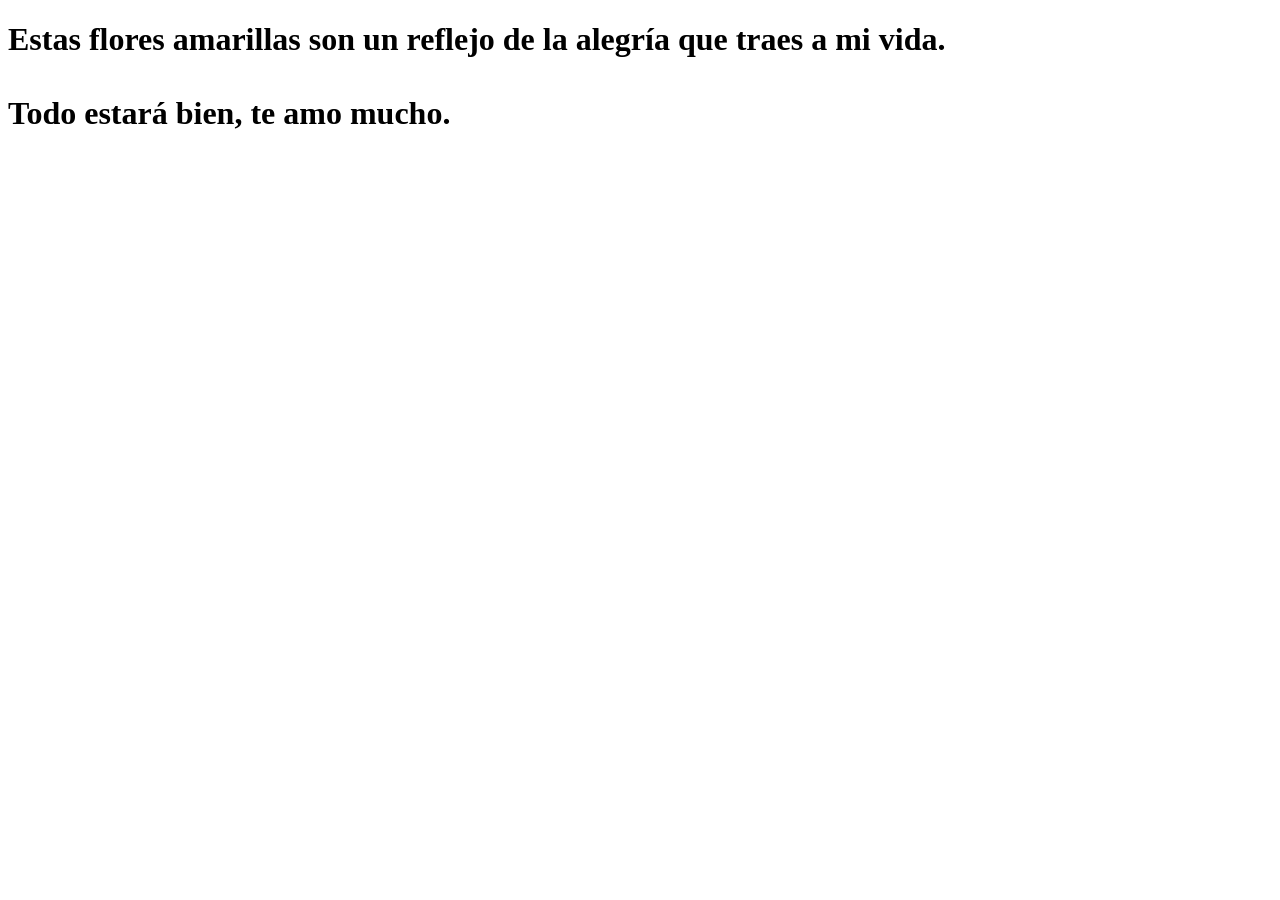
==== flower.html @ 462f3b04 "Add files via upload" ====
<!DOCTYPE html>
<html lang="es">
  <head>
    <meta charset="UTF-8" />
    <meta http-equiv="X-UA-Compatible" content="IE=edge" />
    <meta name="viewport" content="width=device-width, initial-scale=1.0" />
    <link rel="stylesheet" href="css/main.css" />
    <link rel="icon" href="img/flowers.png" type="image/x-icon" />
    <title>Flower</title>
  </head>
  <body class="container">
    <audio src="sound/ChristianBasso&HaienQiu-Flowers.mp3" autoplay></audio>
    <div id="lyrics">
      
    </div>
    
    <h1 class="titulo">Estas flores amarillas son un reflejo de la alegría que traes a mi vida. <br> <br>
      Todo estará bien, te amo mucho.</h1>
    <div class="night"></div>
    <div class="flowers">
      <div class="flower flower--1">
        <div class="flower__leafs flower__leafs--1">
          <div class="flower__leaf flower__leaf--1"></div>
          <div class="flower__leaf flower__leaf--2"></div>
          <div class="flower__leaf flower__leaf--3"></div>
          <div class="flower__leaf flower__leaf--4"></div>
          <div class="flower__white-circle"></div>

          <div class="flower__light flower__light--1"></div>
          <div class="flower__light flower__light--2"></div>
          <div class="flower__light flower__light--3"></div>
          <div class="flower__light flower__light--4"></div>
          <div class="flower__light flower__light--5"></div>
          <div class="flower__light flower__light--6"></div>
          <div class="flower__light flower__light--7"></div>
          <div class="flower__light flower__light--8"></div>
        </div>
        <div class="flower__line">
          <div class="flower__line__leaf flower__line__leaf--1"></div>
          <div class="flower__line__leaf flower__line__leaf--2"></div>
          <div class="flower__line__leaf flower__line__leaf--3"></div>
          <div class="flower__line__leaf flower__line__leaf--4"></div>
          <div class="flower__line__leaf flower__line__leaf--5"></div>
          <div class="flower__line__leaf flower__line__leaf--6"></div>
        </div>
      </div>

      <div class="flower flower--2">
        <div class="flower__leafs flower__leafs--2">
          <div class="flower__leaf flower__leaf--1"></div>
          <div class="flower__leaf flower__leaf--2"></div>
          <div class="flower__leaf flower__leaf--3"></div>
          <div class="flower__leaf flower__leaf--4"></div>
          <div class="flower__white-circle"></div>

          <div class="flower__light flower__light--1"></div>
          <div class="flower__light flower__light--2"></div>
          <div class="flower__light flower__light--3"></div>
          <div class="flower__light flower__light--4"></div>
          <div class="flower__light flower__light--5"></div>
          <div class="flower__light flower__light--6"></div>
          <div class="flower__light flower__light--7"></div>
          <div class="flower__light flower__light--8"></div>
        </div>
        <div class="flower__line">
          <div class="flower__line__leaf flower__line__leaf--1"></div>
          <div class="flower__line__leaf flower__line__leaf--2"></div>
          <div class="flower__line__leaf flower__line__leaf--3"></div>
          <div class="flower__line__leaf flower__line__leaf--4"></div>
        </div>
      </div>

      <div class="flower flower--3">
        <div class="flower__leafs flower__leafs--3">
          <div class="flower__leaf flower__leaf--1"></div>
          <div class="flower__leaf flower__leaf--2"></div>
          <div class="flower__leaf flower__leaf--3"></div>
          <div class="flower__leaf flower__leaf--4"></div>
          <div class="flower__white-circle"></div>

          <div class="flower__light flower__light--1"></div>
          <div class="flower__light flower__light--2"></div>
          <div class="flower__light flower__light--3"></div>
          <div class="flower__light flower__light--4"></div>
          <div class="flower__light flower__light--5"></div>
          <div class="flower__light flower__light--6"></div>
          <div class="flower__light flower__light--7"></div>
          <div class="flower__light flower__light--8"></div>
        </div>
        <div class="flower__line">
          <div class="flower__line__leaf flower__line__leaf--1"></div>
          <div class="flower__line__leaf flower__line__leaf--2"></div>
          <div class="flower__line__leaf flower__line__leaf--3"></div>
          <div class="flower__line__leaf flower__line__leaf--4"></div>
        </div>
      </div>

      <div class="grow-ans" style="--d: 1.2s">
        <div class="flower__g-long">
          <div class="flower__g-long__top"></div>
          <div class="flower__g-long__bottom"></div>
        </div>
      </div>

      <div class="growing-grass">
        <div class="flower__grass flower__grass--1">
          <div class="flower__grass--top"></div>
          <div class="flower__grass--bottom"></div>
          <div class="flower__grass__leaf flower__grass__leaf--1"></div>
          <div class="flower__grass__leaf flower__grass__leaf--2"></div>
          <div class="flower__grass__leaf flower__grass__leaf--3"></div>
          <div class="flower__grass__leaf flower__grass__leaf--4"></div>
          <div class="flower__grass__leaf flower__grass__leaf--5"></div>
          <div class="flower__grass__leaf flower__grass__leaf--6"></div>
          <div class="flower__grass__leaf flower__grass__leaf--7"></div>
          <div class="flower__grass__leaf flower__grass__leaf--8"></div>
          <div class="flower__grass__overlay"></div>
        </div>
      </div>

      <div class="growing-grass">
        <div class="flower__grass flower__grass--2">
          <div class="flower__grass--top"></div>
          <div class="flower__grass--bottom"></div>
          <div class="flower__grass__leaf flower__grass__leaf--1"></div>
          <div class="flower__grass__leaf flower__grass__leaf--2"></div>
          <div class="flower__grass__leaf flower__grass__leaf--3"></div>
          <div class="flower__grass__leaf flower__grass__leaf--4"></div>
          <div class="flower__grass__leaf flower__grass__leaf--5"></div>
          <div class="flower__grass__leaf flower__grass__leaf--6"></div>
          <div class="flower__grass__leaf flower__grass__leaf--7"></div>
          <div class="flower__grass__leaf flower__grass__leaf--8"></div>
          <div class="flower__grass__overlay"></div>
        </div>
      </div>

      <div class="grow-ans" style="--d: 2.4s">
        <div class="flower__g-right flower__g-right--1">
          <div class="leaf"></div>
        </div>
      </div>

      <div class="grow-ans" style="--d: 2.8s">
        <div class="flower__g-right flower__g-right--2">
          <div class="leaf"></div>
        </div>
      </div>

      <div class="grow-ans" style="--d: 2.8s">
        <div class="flower__g-front">
          <div
            class="flower__g-front__leaf-wrapper flower__g-front__leaf-wrapper--1"
          >
            <div class="flower__g-front__leaf"></div>
          </div>
          <div
            class="flower__g-front__leaf-wrapper flower__g-front__leaf-wrapper--2"
          >
            <div class="flower__g-front__leaf"></div>
          </div>
          <div
            class="flower__g-front__leaf-wrapper flower__g-front__leaf-wrapper--3"
          >
            <div class="flower__g-front__leaf"></div>
          </div>
          <div
            class="flower__g-front__leaf-wrapper flower__g-front__leaf-wrapper--4"
          >
            <div class="flower__g-front__leaf"></div>
          </div>
          <div
            class="flower__g-front__leaf-wrapper flower__g-front__leaf-wrapper--5"
          >
            <div class="flower__g-front__leaf"></div>
          </div>
          <div
            class="flower__g-front__leaf-wrapper flower__g-front__leaf-wrapper--6"
          >
            <div class="flower__g-front__leaf"></div>
          </div>
          <div
            class="flower__g-front__leaf-wrapper flower__g-front__leaf-wrapper--7"
          >
            <div class="flower__g-front__leaf"></div>
          </div>
          <div
            class="flower__g-front__leaf-wrapper flower__g-front__leaf-wrapper--8"
          >
            <div class="flower__g-front__leaf"></div>
          </div>
          <div class="flower__g-front__line"></div>
        </div>
      </div>

      <div class="grow-ans" style="--d: 3.2s">
        <div class="flower__g-fr">
          <div class="leaf"></div>
          <div class="flower__g-fr__leaf flower__g-fr__leaf--1"></div>
          <div class="flower__g-fr__leaf flower__g-fr__leaf--2"></div>
          <div class="flower__g-fr__leaf flower__g-fr__leaf--3"></div>
          <div class="flower__g-fr__leaf flower__g-fr__leaf--4"></div>
          <div class="flower__g-fr__leaf flower__g-fr__leaf--5"></div>
          <div class="flower__g-fr__leaf flower__g-fr__leaf--6"></div>
          <div class="flower__g-fr__leaf flower__g-fr__leaf--7"></div>
          <div class="flower__g-fr__leaf flower__g-fr__leaf--8"></div>
        </div>
      </div>

      <div class="long-g long-g--0">
        <div class="grow-ans" style="--d: 3s">
          <div class="leaf leaf--0"></div>
        </div>
        <div class="grow-ans" style="--d: 2.2s">
          <div class="leaf leaf--1"></div>
        </div>
        <div class="grow-ans" style="--d: 3.4s">
          <div class="leaf leaf--2"></div>
        </div>
        <div class="grow-ans" style="--d: 3.6s">
          <div class="leaf leaf--3"></div>
        </div>
      </div>

      <div class="long-g long-g--1">
        <div class="grow-ans" style="--d: 3.6s">
          <div class="leaf leaf--0"></div>
        </div>
        <div class="grow-ans" style="--d: 3.8s">
          <div class="leaf leaf--1"></div>
        </div>
        <div class="grow-ans" style="--d: 4s">
          <div class="leaf leaf--2"></div>
        </div>
        <div class="grow-ans" style="--d: 4.2s">
          <div class="leaf leaf--3"></div>
        </div>
      </div>

      <div class="long-g long-g--2">
        <div class="grow-ans" style="--d: 4s">
          <div class="leaf leaf--0"></div>
        </div>
        <div class="grow-ans" style="--d: 4.2s">
          <div class="leaf leaf--1"></div>
        </div>
        <div class="grow-ans" style="--d: 4.4s">
          <div class="leaf leaf--2"></div>
        </div>
        <div class="grow-ans" style="--d: 4.6s">
          <div class="leaf leaf--3"></div>
        </div>
      </div>

      <div class="long-g long-g--3">
        <div class="grow-ans" style="--d: 4s">
          <div class="leaf leaf--0"></div>
        </div>
        <div class="grow-ans" style="--d: 4.2s">
          <div class="leaf leaf--1"></div>
        </div>
        <div class="grow-ans" style="--d: 3s">
          <div class="leaf leaf--2"></div>
        </div>
        <div class="grow-ans" style="--d: 3.6s">
          <div class="leaf leaf--3"></div>
        </div>
      </div>

      <div class="long-g long-g--4">
        <div class="grow-ans" style="--d: 4s">
          <div class="leaf leaf--0"></div>
        </div>
        <div class="grow-ans" style="--d: 4.2s">
          <div class="leaf leaf--1"></div>
        </div>
        <div class="grow-ans" style="--d: 3s">
          <div class="leaf leaf--2"></div>
        </div>
        <div class="grow-ans" style="--d: 3.6s">
          <div class="leaf leaf--3"></div>
        </div>
      </div>

      <div class="long-g long-g--5">
        <div class="grow-ans" style="--d: 4s">
          <div class="leaf leaf--0"></div>
        </div>
        <div class="grow-ans" style="--d: 4.2s">
          <div class="leaf leaf--1"></div>
        </div>
        <div class="grow-ans" style="--d: 3s">
          <div class="leaf leaf--2"></div>
        </div>
        <div class="grow-ans" style="--d: 3.6s">
          <div class="leaf leaf--3"></div>
        </div>
      </div>

      <div class="long-g long-g--6">
        <div class="grow-ans" style="--d: 4.2s">
          <div class="leaf leaf--0"></div>
        </div>
        <div class="grow-ans" style="--d: 4.4s">
          <div class="leaf leaf--1"></div>
        </div>
        <div class="grow-ans" style="--d: 4.6s">
          <div class="leaf leaf--2"></div>
        </div>
        <div class="grow-ans" style="--d: 4.8s">
          <div class="leaf leaf--3"></div>
        </div>
      </div>

      <div class="long-g long-g--7">
        <div class="grow-ans" style="--d: 3s">
          <div class="leaf leaf--0"></div>
        </div>
        <div class="grow-ans" style="--d: 3.2s">
          <div class="leaf leaf--1"></div>
        </div>
        <div class="grow-ans" style="--d: 3.5s">
          <div class="leaf leaf--2"></div>
        </div>
        <div class="grow-ans" style="--d: 3.6s">
          <div class="leaf leaf--3"></div>
        </div>
      </div>
    </div>
    <script src="anim.js"></script>
    <script src="main.js"></script>
  </body>
</html>
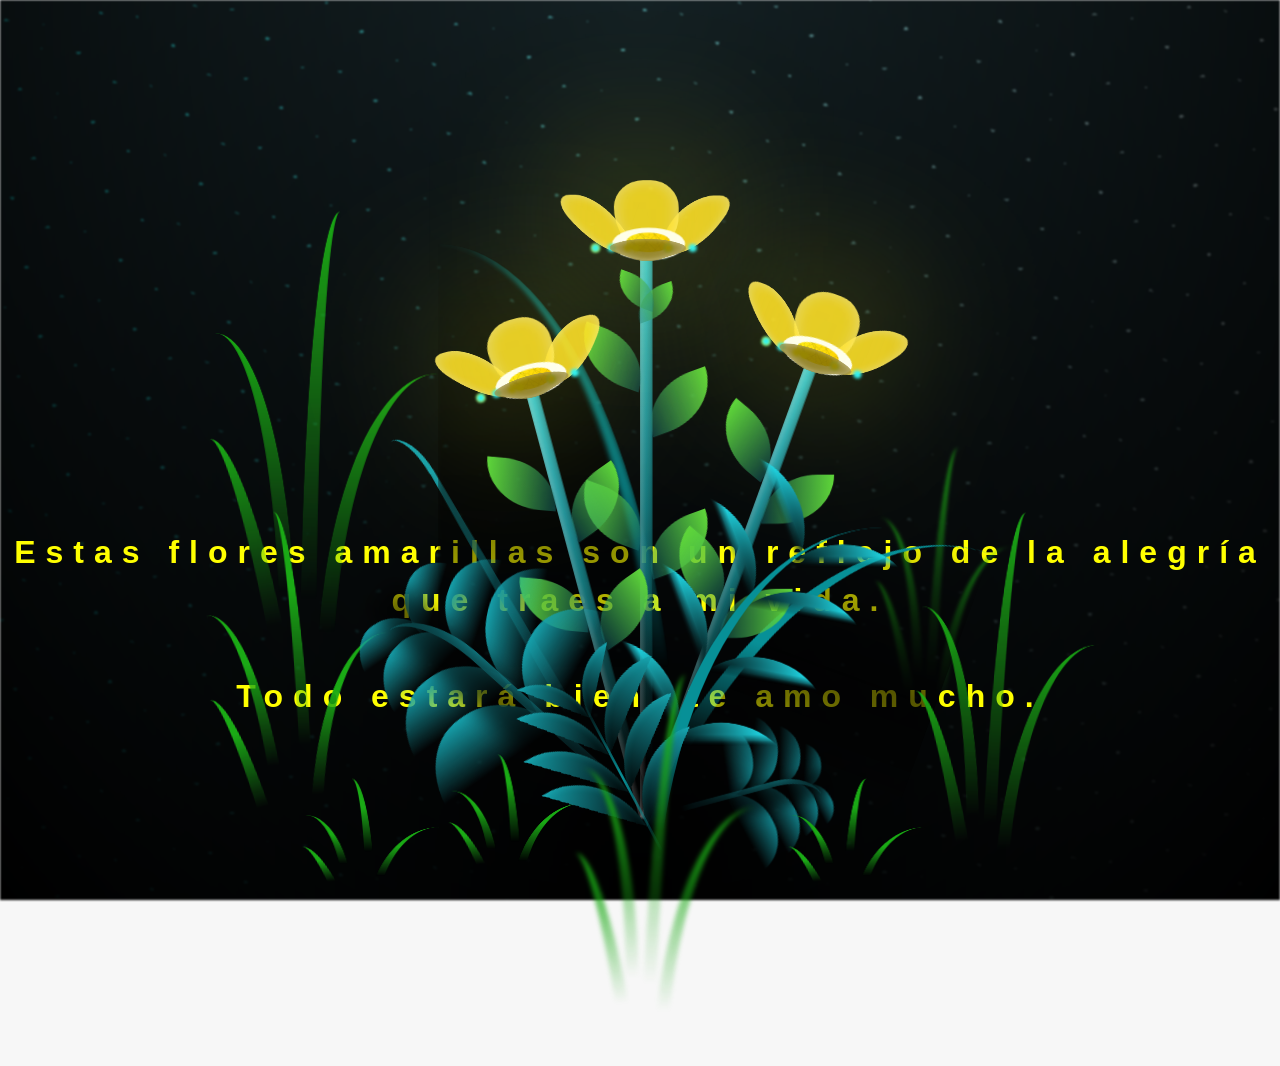
==== commit 7c1859bb: "Update flower.html" ====
--- a/flower.html
+++ b/flower.html
@@ -9,7 +9,7 @@
     <title>Flower</title>
   </head>
   <body class="container">
-    <audio src="sound/ChristianBasso&HaienQiu-Flowers.mp3" autoplay></audio>
+    <audio src="sound/TuDeQueVasFrancoDeVita.mp3" autoplay></audio>
     <div id="lyrics">
       
     </div>
--- a/css/main.css
+++ b/css/main.css
@@ -0,0 +1,1660 @@
+*,
+*::after,
+*::before {
+  padding: 0;
+  margin: 0;
+  box-sizing: border-box;
+}
+
+:root {
+  --dark-color: #000;
+}
+
+body {
+  display: flex;
+  align-items: flex-end;
+  justify-content: center;
+  min-height: 100vh;
+  background-color: var(--dark-color);
+  overflow: hidden;
+  perspective: 1000px;
+}
+
+#lyrics {
+  font-size: 28px;
+  font-family: "Franklin Gothic Medium", "Arial Narrow", Arial, sans-serif;
+  color: white;
+  position: absolute;
+  margin-bottom: 20%;
+  z-index: 1;
+  font-weight: bold;
+  letter-spacing: 4px;
+}
+@media only screen and (max-width: 600px) {
+  /* Estilos específicos para dispositivos con un ancho máximo de 600px */
+  #lyrics {
+      font-size: 14px; /* Reduce el tamaño del texto para dispositivos más pequeños */
+      margin-bottom: 530px;
+      letter-spacing: 3px;
+  }
+
+}
+.titulo {
+  margin-bottom: 180px;
+  font-family: "Arial Narrow", Arial, sans-serif;
+  color: yellow;
+/*  -webkit-text-stroke: 1px withe;*/
+  position: absolute;
+  font-weight: bold;
+  letter-spacing: 10px;
+  opacity: 0;
+  animation: fadeIn 3s ease-in-out forwards;
+  text-align: center;
+}
+@keyframes fadeIn {
+  from {
+    opacity: 0;
+  }
+  to {
+    opacity: 1;
+  }
+}
+
+.night {
+  z-index: -1;
+  position: absolute;
+  left: 50%;
+  top: 0;
+  transform: translateX(-50%);
+  width: 100%;
+  height: 100%;
+  filter: blur(0.1vmin);
+  background-image: radial-gradient(
+      ellipse at top,
+      transparent 0%,
+      var(--dark-color)
+    ),
+    radial-gradient(
+      ellipse at bottom,
+      var(--dark-color),
+      rgba(145, 233, 255, 0.2)
+    ),
+    repeating-linear-gradient(
+      220deg,
+      rgb(0, 0, 0) 0px,
+      rgb(0, 0, 0) 19px,
+      transparent 19px,
+      transparent 22px
+    ),
+    repeating-linear-gradient(
+      189deg,
+      rgb(0, 0, 0) 0px,
+      rgb(0, 0, 0) 19px,
+      transparent 19px,
+      transparent 22px
+    ),
+    repeating-linear-gradient(
+      148deg,
+      rgb(0, 0, 0) 0px,
+      rgb(0, 0, 0) 19px,
+      transparent 19px,
+      transparent 22px
+    ),
+    linear-gradient(90deg, rgb(0, 255, 250), rgb(240, 240, 240));
+}
+
+.flowers {
+  position: relative;
+  transform: scale(0.9);
+  /*margin-bottom: 100px;
+  */
+}
+
+@media only screen and (max-width: 600px) {
+  /* Estilos específicos para dispositivos con un ancho máximo de 600px */
+.flowers {
+      font-size: 14px;
+      margin-bottom: 35%;
+      letter-spacing: 3px;
+      transform: scale(1.0);
+}
+
+}
+
+.flower {
+  position: absolute;
+  bottom: 10vmin;
+  transform-origin: bottom center;
+  z-index: 10;
+  --fl-speed: 0.8s;
+}
+.flower--1 {
+  -webkit-animation: moving-flower-1 4s linear infinite;
+  animation: moving-flower-1 4s linear infinite;
+}
+.flower--1 .flower__line {
+  height: 70vmin;
+  -webkit-animation-delay: 0.3s;
+  animation-delay: 0.3s;
+}
+.flower--1 .flower__line__leaf--1 {
+  -webkit-animation: blooming-leaf-right var(--fl-speed) 1.6s backwards;
+  animation: blooming-leaf-right var(--fl-speed) 1.6s backwards;
+}
+.flower--1 .flower__line__leaf--2 {
+  -webkit-animation: blooming-leaf-right var(--fl-speed) 1.4s backwards;
+  animation: blooming-leaf-right var(--fl-speed) 1.4s backwards;
+}
+.flower--1 .flower__line__leaf--3 {
+  -webkit-animation: blooming-leaf-left var(--fl-speed) 1.2s backwards;
+  animation: blooming-leaf-left var(--fl-speed) 1.2s backwards;
+}
+.flower--1 .flower__line__leaf--4 {
+  -webkit-animation: blooming-leaf-left var(--fl-speed) 1s backwards;
+  animation: blooming-leaf-left var(--fl-speed) 1s backwards;
+}
+.flower--1 .flower__line__leaf--5 {
+  -webkit-animation: blooming-leaf-right var(--fl-speed) 1.8s backwards;
+  animation: blooming-leaf-right var(--fl-speed) 1.8s backwards;
+}
+.flower--1 .flower__line__leaf--6 {
+  -webkit-animation: blooming-leaf-left var(--fl-speed) 2s backwards;
+  animation: blooming-leaf-left var(--fl-speed) 2s backwards;
+}
+.flower--2 {
+  left: 50%;
+  transform: rotate(20deg);
+  -webkit-animation: moving-flower-2 4s linear infinite;
+  animation: moving-flower-2 4s linear infinite;
+}
+.flower--2 .flower__line {
+  height: 60vmin;
+  -webkit-animation-delay: 0.6s;
+  animation-delay: 0.6s;
+}
+.flower--2 .flower__line__leaf--1 {
+  -webkit-animation: blooming-leaf-right var(--fl-speed) 1.9s backwards;
+  animation: blooming-leaf-right var(--fl-speed) 1.9s backwards;
+}
+.flower--2 .flower__line__leaf--2 {
+  -webkit-animation: blooming-leaf-right var(--fl-speed) 1.7s backwards;
+  animation: blooming-leaf-right var(--fl-speed) 1.7s backwards;
+}
+.flower--2 .flower__line__leaf--3 {
+  -webkit-animation: blooming-leaf-left var(--fl-speed) 1.5s backwards;
+  animation: blooming-leaf-left var(--fl-speed) 1.5s backwards;
+}
+.flower--2 .flower__line__leaf--4 {
+  -webkit-animation: blooming-leaf-left var(--fl-speed) 1.3s backwards;
+  animation: blooming-leaf-left var(--fl-speed) 1.3s backwards;
+}
+.flower--3 {
+  left: 50%;
+  transform: rotate(-15deg);
+  -webkit-animation: moving-flower-3 4s linear infinite;
+  animation: moving-flower-3 4s linear infinite;
+}
+.flower--3 .flower__line {
+  -webkit-animation-delay: 0.9s;
+  animation-delay: 0.9s;
+}
+.flower--3 .flower__line__leaf--1 {
+  -webkit-animation: blooming-leaf-right var(--fl-speed) 2.5s backwards;
+  animation: blooming-leaf-right var(--fl-speed) 2.5s backwards;
+}
+.flower--3 .flower__line__leaf--2 {
+  -webkit-animation: blooming-leaf-right var(--fl-speed) 2.3s backwards;
+  animation: blooming-leaf-right var(--fl-speed) 2.3s backwards;
+}
+.flower--3 .flower__line__leaf--3 {
+  -webkit-animation: blooming-leaf-left var(--fl-speed) 2.1s backwards;
+  animation: blooming-leaf-left var(--fl-speed) 2.1s backwards;
+}
+.flower--3 .flower__line__leaf--4 {
+  -webkit-animation: blooming-leaf-left var(--fl-speed) 1.9s backwards;
+  animation: blooming-leaf-left var(--fl-speed) 1.9s backwards;
+}
+.flower__leafs {
+  position: relative;
+  -webkit-animation: blooming-flower 2s backwards;
+  animation: blooming-flower 2s backwards;
+}
+.flower__leafs--1 {
+  -webkit-animation-delay: 1.1s;
+  animation-delay: 1.1s;
+}
+.flower__leafs--2 {
+  -webkit-animation-delay: 1.4s;
+  animation-delay: 1.4s;
+}
+.flower__leafs--3 {
+  -webkit-animation-delay: 1.7s;
+  animation-delay: 1.7s;
+}
+.flower__leafs::after {
+  content: "";
+  position: absolute;
+  left: 0;
+  top: 0;
+  transform: translate(-50%, -100%);
+  width: 8vmin;
+  height: 8vmin;
+  background-color: #f9fd25;
+  /* background-color: #fd2525; */
+  filter: blur(10vmin);
+}
+.flower__leaf {
+  position: absolute;
+  bottom: 0;
+  left: 50%;
+  width: 8vmin;
+  height: 11vmin;
+  border-radius: 51% 49% 47% 53%/44% 45% 55% 69%;
+  background-color: #253bfd;
+  background-color: #fddd25;
+  transform-origin: bottom center;
+  opacity: 0.9;
+  box-shadow: inset 0 0 2vmin rgba(255, 255, 255, 0.5);
+}
+.flower__leaf--1 {
+  transform: translate(-10%, 1%) rotateY(40deg) rotateX(-50deg);
+}
+.flower__leaf--2 {
+  transform: translate(-50%, -4%) rotateX(40deg);
+}
+.flower__leaf--3 {
+  transform: translate(-90%, 0%) rotateY(45deg) rotateX(50deg);
+}
+.flower__leaf--4 {
+  width: 8vmin;
+  height: 8vmin;
+  transform-origin: bottom left;
+  border-radius: 4vmin 10vmin 4vmin 4vmin;
+  transform: translate(0%, 18%) rotateX(70deg) rotate(-43deg);
+  background-color: #7c6901;
+  z-index: 1;
+  opacity: 0.8;
+}
+.flower__white-circle {
+  position: absolute;
+  left: -3.5vmin;
+  top: -3vmin;
+  width: 9vmin;
+  height: 4vmin;
+  border-radius: 50%;
+  background-color: #fff;
+}
+.flower__white-circle::after {
+  content: "";
+  position: absolute;
+  left: 50%;
+  top: 45%;
+  transform: translate(-50%, -50%);
+  width: 60%;
+  height: 60%;
+  border-radius: inherit;
+  background-image: repeating-linear-gradient(
+      135deg,
+      rgba(0, 0, 0, 0.03) 0px,
+      rgba(0, 0, 0, 0.03) 1px,
+      transparent 1px,
+      transparent 12px
+    ),
+    repeating-linear-gradient(
+      45deg,
+      rgba(0, 0, 0, 0.03) 0px,
+      rgba(0, 0, 0, 0.03) 1px,
+      transparent 1px,
+      transparent 12px
+    ),
+    repeating-linear-gradient(
+      67.5deg,
+      rgba(0, 0, 0, 0.03) 0px,
+      rgba(0, 0, 0, 0.03) 1px,
+      transparent 1px,
+      transparent 12px
+    ),
+    repeating-linear-gradient(
+      135deg,
+      rgba(0, 0, 0, 0.03) 0px,
+      rgba(0, 0, 0, 0.03) 1px,
+      transparent 1px,
+      transparent 12px
+    ),
+    repeating-linear-gradient(
+      45deg,
+      rgba(0, 0, 0, 0.03) 0px,
+      rgba(0, 0, 0, 0.03) 1px,
+      transparent 1px,
+      transparent 12px
+    ),
+    repeating-linear-gradient(
+      112.5deg,
+      rgba(0, 0, 0, 0.03) 0px,
+      rgba(0, 0, 0, 0.03) 1px,
+      transparent 1px,
+      transparent 12px
+    ),
+    repeating-linear-gradient(
+      112.5deg,
+      rgba(0, 0, 0, 0.03) 0px,
+      rgba(0, 0, 0, 0.03) 1px,
+      transparent 1px,
+      transparent 12px
+    ),
+    repeating-linear-gradient(
+      45deg,
+      rgba(0, 0, 0, 0.03) 0px,
+      rgba(0, 0, 0, 0.03) 1px,
+      transparent 1px,
+      transparent 12px
+    ),
+    repeating-linear-gradient(
+      22.5deg,
+      rgba(0, 0, 0, 0.03) 0px,
+      rgba(0, 0, 0, 0.03) 1px,
+      transparent 1px,
+      transparent 12px
+    ),
+    repeating-linear-gradient(
+      45deg,
+      rgba(0, 0, 0, 0.03) 0px,
+      rgba(0, 0, 0, 0.03) 1px,
+      transparent 1px,
+      transparent 12px
+    ),
+    repeating-linear-gradient(
+      22.5deg,
+      rgba(0, 0, 0, 0.03) 0px,
+      rgba(0, 0, 0, 0.03) 1px,
+      transparent 1px,
+      transparent 12px
+    ),
+    repeating-linear-gradient(
+      135deg,
+      rgba(0, 0, 0, 0.03) 0px,
+      rgba(0, 0, 0, 0.03) 1px,
+      transparent 1px,
+      transparent 12px
+    ),
+    repeating-linear-gradient(
+      157.5deg,
+      rgba(0, 0, 0, 0.03) 0px,
+      rgba(0, 0, 0, 0.03) 1px,
+      transparent 1px,
+      transparent 12px
+    ),
+    repeating-linear-gradient(
+      67.5deg,
+      rgba(0, 0, 0, 0.03) 0px,
+      rgba(0, 0, 0, 0.03) 1px,
+      transparent 1px,
+      transparent 12px
+    ),
+    repeating-linear-gradient(
+      67.5deg,
+      rgba(0, 0, 0, 0.03) 0px,
+      rgba(0, 0, 0, 0.03) 1px,
+      transparent 1px,
+      transparent 12px
+    ),
+    linear-gradient(90deg, rgb(255, 235, 18), rgb(255, 206, 0));
+}
+.flower__line {
+  height: 55vmin;
+  width: 1.5vmin;
+  background-image: linear-gradient(
+      to left,
+      rgba(0, 0, 0, 0.2),
+      transparent,
+      rgba(255, 255, 255, 0.2)
+    ),
+    linear-gradient(to top, transparent 10%, #14757a, #39c6d6);
+  box-shadow: inset 0 0 2px rgba(0, 0, 0, 0.5);
+  -webkit-animation: grow-flower-tree 4s backwards;
+  animation: grow-flower-tree 4s backwards;
+}
+.flower__line__leaf {
+  --w: 7vmin;
+  --h: calc(var(--w) + 2vmin);
+  position: absolute;
+  top: 20%;
+  left: 90%;
+  width: var(--w);
+  height: var(--h);
+  border-top-right-radius: var(--h);
+  border-bottom-left-radius: var(--h);
+  background-image: linear-gradient(to top, rgba(20, 117, 122, 0.4), #5ed639);
+}
+.flower__line__leaf--1 {
+  transform: rotate(70deg) rotateY(30deg);
+}
+.flower__line__leaf--2 {
+  top: 45%;
+  transform: rotate(70deg) rotateY(30deg);
+}
+.flower__line__leaf--3,
+.flower__line__leaf--4,
+.flower__line__leaf--6 {
+  border-top-right-radius: 0;
+  border-bottom-left-radius: 0;
+  border-top-left-radius: var(--h);
+  border-bottom-right-radius: var(--h);
+  left: -460%;
+  top: 12%;
+  transform: rotate(-70deg) rotateY(30deg);
+}
+.flower__line__leaf--4 {
+  top: 40%;
+}
+.flower__line__leaf--5 {
+  top: 0;
+  transform-origin: left;
+  transform: rotate(70deg) rotateY(30deg) scale(0.6);
+}
+.flower__line__leaf--6 {
+  top: -2%;
+  left: -450%;
+  transform-origin: right;
+  transform: rotate(-70deg) rotateY(30deg) scale(0.6);
+}
+.flower__light {
+  position: absolute;
+  bottom: 0vmin;
+  width: 1vmin;
+  height: 1vmin;
+  background-color: rgb(255, 251, 0);
+  border-radius: 50%;
+  filter: blur(0.2vmin);
+  -webkit-animation: light-ans 4s linear infinite backwards;
+  animation: light-ans 4s linear infinite backwards;
+}
+.flower__light:nth-child(odd) {
+  background-color: #23f0ff;
+}
+.flower__light--1 {
+  left: -2vmin;
+  -webkit-animation-delay: 1s;
+  animation-delay: 1s;
+}
+.flower__light--2 {
+  left: 3vmin;
+  -webkit-animation-delay: 0.5s;
+  animation-delay: 0.5s;
+}
+.flower__light--3 {
+  left: -6vmin;
+  -webkit-animation-delay: 0.3s;
+  animation-delay: 0.3s;
+}
+.flower__light--4 {
+  left: 6vmin;
+  -webkit-animation-delay: 0.9s;
+  animation-delay: 0.9s;
+}
+.flower__light--5 {
+  left: -1vmin;
+  -webkit-animation-delay: 1.5s;
+  animation-delay: 1.5s;
+}
+.flower__light--6 {
+  left: -4vmin;
+  -webkit-animation-delay: 3s;
+  animation-delay: 3s;
+}
+.flower__light--7 {
+  left: 3vmin;
+  -webkit-animation-delay: 2s;
+  animation-delay: 2s;
+}
+.flower__light--8 {
+  left: -6vmin;
+  -webkit-animation-delay: 3.5s;
+  animation-delay: 3.5s;
+}
+.flower__grass {
+  --c: #159faa;
+  --line-w: 1.5vmin;
+  position: absolute;
+  bottom: 12vmin;
+  left: -7vmin;
+  display: flex;
+  flex-direction: column;
+  align-items: flex-end;
+  z-index: 20;
+  transform-origin: bottom center;
+  transform: rotate(-48deg) rotateY(40deg);
+}
+.flower__grass--1 {
+  -webkit-animation: moving-grass 2s linear infinite;
+  animation: moving-grass 2s linear infinite;
+}
+.flower__grass--2 {
+  left: 2vmin;
+  bottom: 10vmin;
+  transform: scale(0.5) rotate(75deg) rotateX(10deg) rotateY(-200deg);
+  opacity: 0.8;
+  z-index: 0;
+  -webkit-animation: moving-grass--2 1.5s linear infinite;
+  animation: moving-grass--2 1.5s linear infinite;
+}
+.flower__grass--top {
+  width: 7vmin;
+  height: 10vmin;
+  border-top-right-radius: 100%;
+  border-right: var(--line-w) solid var(--c);
+  transform-origin: bottom center;
+  transform: rotate(-2deg);
+}
+.flower__grass--bottom {
+  margin-top: -2px;
+  width: var(--line-w);
+  height: 25vmin;
+  background-image: linear-gradient(to top, transparent, var(--c));
+}
+.flower__grass__leaf {
+  --size: 10vmin;
+  position: absolute;
+  width: calc(var(--size) * 2.1);
+  height: var(--size);
+  border-top-left-radius: var(--size);
+  border-top-right-radius: var(--size);
+  background-image: linear-gradient(
+    to top,
+    transparent,
+    transparent 30%,
+    var(--c)
+  );
+  z-index: 100;
+}
+.flower__grass__leaf--1 {
+  top: -6%;
+  left: 30%;
+  --size: 6vmin;
+  transform: rotate(-20deg);
+  -webkit-animation: growing-grass-ans--1 2s 2.6s backwards;
+  animation: growing-grass-ans--1 2s 2.6s backwards;
+}
+@-webkit-keyframes growing-grass-ans--1 {
+  0% {
+    transform-origin: bottom left;
+    transform: rotate(-20deg) scale(0);
+  }
+}
+@keyframes growing-grass-ans--1 {
+  0% {
+    transform-origin: bottom left;
+    transform: rotate(-20deg) scale(0);
+  }
+}
+.flower__grass__leaf--2 {
+  top: -5%;
+  left: -110%;
+  --size: 6vmin;
+  transform: rotate(10deg);
+  -webkit-animation: growing-grass-ans--2 2s 2.4s linear backwards;
+  animation: growing-grass-ans--2 2s 2.4s linear backwards;
+}
+@-webkit-keyframes growing-grass-ans--2 {
+  0% {
+    transform-origin: bottom right;
+    transform: rotate(10deg) scale(0);
+  }
+}
+@keyframes growing-grass-ans--2 {
+  0% {
+    transform-origin: bottom right;
+    transform: rotate(10deg) scale(0);
+  }
+}
+.flower__grass__leaf--3 {
+  top: 5%;
+  left: 60%;
+  --size: 8vmin;
+  transform: rotate(-18deg) rotateX(-20deg);
+  -webkit-animation: growing-grass-ans--3 2s 2.2s linear backwards;
+  animation: growing-grass-ans--3 2s 2.2s linear backwards;
+}
+@-webkit-keyframes growing-grass-ans--3 {
+  0% {
+    transform-origin: bottom left;
+    transform: rotate(-18deg) rotateX(-20deg) scale(0);
+  }
+}
+@keyframes growing-grass-ans--3 {
+  0% {
+    transform-origin: bottom left;
+    transform: rotate(-18deg) rotateX(-20deg) scale(0);
+  }
+}
+.flower__grass__leaf--4 {
+  top: 6%;
+  left: -135%;
+  --size: 8vmin;
+  transform: rotate(2deg);
+  -webkit-animation: growing-grass-ans--4 2s 2s linear backwards;
+  animation: growing-grass-ans--4 2s 2s linear backwards;
+}
+@-webkit-keyframes growing-grass-ans--4 {
+  0% {
+    transform-origin: bottom right;
+    transform: rotate(2deg) scale(0);
+  }
+}
+@keyframes growing-grass-ans--4 {
+  0% {
+    transform-origin: bottom right;
+    transform: rotate(2deg) scale(0);
+  }
+}
+.flower__grass__leaf--5 {
+  top: 20%;
+  left: 60%;
+  --size: 10vmin;
+  transform: rotate(-24deg) rotateX(-20deg);
+  -webkit-animation: growing-grass-ans--5 2s 1.8s linear backwards;
+  animation: growing-grass-ans--5 2s 1.8s linear backwards;
+}
+@-webkit-keyframes growing-grass-ans--5 {
+  0% {
+    transform-origin: bottom left;
+    transform: rotate(-24deg) rotateX(-20deg) scale(0);
+  }
+}
+@keyframes growing-grass-ans--5 {
+  0% {
+    transform-origin: bottom left;
+    transform: rotate(-24deg) rotateX(-20deg) scale(0);
+  }
+}
+.flower__grass__leaf--6 {
+  top: 22%;
+  left: -180%;
+  --size: 10vmin;
+  transform: rotate(10deg);
+  -webkit-animation: growing-grass-ans--6 2s 1.6s linear backwards;
+  animation: growing-grass-ans--6 2s 1.6s linear backwards;
+}
+@-webkit-keyframes growing-grass-ans--6 {
+  0% {
+    transform-origin: bottom right;
+    transform: rotate(10deg) scale(0);
+  }
+}
+@keyframes growing-grass-ans--6 {
+  0% {
+    transform-origin: bottom right;
+    transform: rotate(10deg) scale(0);
+  }
+}
+.flower__grass__leaf--7 {
+  top: 39%;
+  left: 70%;
+  --size: 10vmin;
+  transform: rotate(-10deg);
+  -webkit-animation: growing-grass-ans--7 2s 1.4s linear backwards;
+  animation: growing-grass-ans--7 2s 1.4s linear backwards;
+}
+@-webkit-keyframes growing-grass-ans--7 {
+  0% {
+    transform-origin: bottom left;
+    transform: rotate(-10deg) scale(0);
+  }
+}
+@keyframes growing-grass-ans--7 {
+  0% {
+    transform-origin: bottom left;
+    transform: rotate(-10deg) scale(0);
+  }
+}
+.flower__grass__leaf--8 {
+  top: 40%;
+  left: -215%;
+  --size: 11vmin;
+  transform: rotate(10deg);
+  -webkit-animation: growing-grass-ans--8 2s 1.2s linear backwards;
+  animation: growing-grass-ans--8 2s 1.2s linear backwards;
+}
+@-webkit-keyframes growing-grass-ans--8 {
+  0% {
+    transform-origin: bottom right;
+    transform: rotate(10deg) scale(0);
+  }
+}
+@keyframes growing-grass-ans--8 {
+  0% {
+    transform-origin: bottom right;
+    transform: rotate(10deg) scale(0);
+  }
+}
+.flower__grass__overlay {
+  position: absolute;
+  top: -10%;
+  right: 0%;
+  width: 100%;
+  height: 100%;
+  background-color: rgba(0, 0, 0, 0.6);
+  filter: blur(1.5vmin);
+  z-index: 100;
+}
+.flower__g-long {
+  --w: 2vmin;
+  --h: 6vmin;
+  --c: #159faa;
+  position: absolute;
+  bottom: 10vmin;
+  left: -3vmin;
+  transform-origin: bottom center;
+  transform: rotate(-30deg) rotateY(-20deg);
+  display: flex;
+  flex-direction: column;
+  align-items: flex-end;
+  -webkit-animation: flower-g-long-ans 3s linear infinite;
+  animation: flower-g-long-ans 3s linear infinite;
+}
+@-webkit-keyframes flower-g-long-ans {
+  0%,
+  100% {
+    transform: rotate(-30deg) rotateY(-20deg);
+  }
+  50% {
+    transform: rotate(-32deg) rotateY(-20deg);
+  }
+}
+@keyframes flower-g-long-ans {
+  0%,
+  100% {
+    transform: rotate(-30deg) rotateY(-20deg);
+  }
+  50% {
+    transform: rotate(-32deg) rotateY(-20deg);
+  }
+}
+.flower__g-long__top {
+  top: calc(var(--h) * -1);
+  width: calc(var(--w) + 1vmin);
+  height: var(--h);
+  border-top-right-radius: 100%;
+  border-right: 0.7vmin solid var(--c);
+  transform: translate(-0.7vmin, 1vmin);
+}
+.flower__g-long__bottom {
+  width: var(--w);
+  height: 50vmin;
+  transform-origin: bottom center;
+  background-image: linear-gradient(to top, transparent 30%, var(--c));
+  box-shadow: inset 0 0 2px rgba(0, 0, 0, 0.5);
+  -webkit-clip-path: polygon(35% 0, 65% 1%, 100% 100%, 0% 100%);
+  clip-path: polygon(35% 0, 65% 1%, 100% 100%, 0% 100%);
+}
+.flower__g-right {
+  position: absolute;
+  bottom: 6vmin;
+  left: -2vmin;
+  transform-origin: bottom left;
+  transform: rotate(20deg);
+}
+.flower__g-right .leaf {
+  width: 30vmin;
+  height: 50vmin;
+  border-top-left-radius: 100%;
+  border-left: 2vmin solid #079097;
+  background-image: linear-gradient(
+    to bottom,
+    transparent,
+    var(--dark-color) 60%
+  );
+  -webkit-mask-image: linear-gradient(to top, transparent 30%, #079097 60%);
+}
+.flower__g-right--1 {
+  -webkit-animation: flower-g-right-ans 2.5s linear infinite;
+  animation: flower-g-right-ans 2.5s linear infinite;
+}
+.flower__g-right--2 {
+  left: 5vmin;
+  transform: rotateY(-180deg);
+  -webkit-animation: flower-g-right-ans--2 3s linear infinite;
+  animation: flower-g-right-ans--2 3s linear infinite;
+}
+.flower__g-right--2 .leaf {
+  height: 75vmin;
+  filter: blur(0.3vmin);
+  opacity: 0.8;
+}
+@-webkit-keyframes flower-g-right-ans {
+  0%,
+  100% {
+    transform: rotate(20deg);
+  }
+  50% {
+    transform: rotate(24deg) rotateX(-20deg);
+  }
+}
+@keyframes flower-g-right-ans {
+  0%,
+  100% {
+    transform: rotate(20deg);
+  }
+  50% {
+    transform: rotate(24deg) rotateX(-20deg);
+  }
+}
+@-webkit-keyframes flower-g-right-ans--2 {
+  0%,
+  100% {
+    transform: rotateY(-180deg) rotate(0deg) rotateX(-20deg);
+  }
+  50% {
+    transform: rotateY(-180deg) rotate(6deg) rotateX(-20deg);
+  }
+}
+@keyframes flower-g-right-ans--2 {
+  0%,
+  100% {
+    transform: rotateY(-180deg) rotate(0deg) rotateX(-20deg);
+  }
+  50% {
+    transform: rotateY(-180deg) rotate(6deg) rotateX(-20deg);
+  }
+}
+.flower__g-front {
+  position: absolute;
+  bottom: 6vmin;
+  left: 2.5vmin;
+  z-index: 100;
+  transform-origin: bottom center;
+  transform: rotate(-28deg) rotateY(30deg) scale(1.04);
+  -webkit-animation: flower__g-front-ans 2s linear infinite;
+  animation: flower__g-front-ans 2s linear infinite;
+}
+@-webkit-keyframes flower__g-front-ans {
+  0%,
+  100% {
+    transform: rotate(-28deg) rotateY(30deg) scale(1.04);
+  }
+  50% {
+    transform: rotate(-35deg) rotateY(40deg) scale(1.04);
+  }
+}
+@keyframes flower__g-front-ans {
+  0%,
+  100% {
+    transform: rotate(-28deg) rotateY(30deg) scale(1.04);
+  }
+  50% {
+    transform: rotate(-35deg) rotateY(40deg) scale(1.04);
+  }
+}
+.flower__g-front__line {
+  width: 0.3vmin;
+  height: 20vmin;
+  background-image: linear-gradient(
+    to top,
+    transparent,
+    #079097,
+    transparent 100%
+  );
+  position: relative;
+}
+.flower__g-front__leaf-wrapper {
+  position: absolute;
+  top: 0;
+  left: 0;
+  transform-origin: bottom left;
+  transform: rotate(10deg);
+}
+.flower__g-front__leaf-wrapper:nth-child(even) {
+  left: 0vmin;
+  transform: rotateY(-180deg) rotate(5deg);
+  -webkit-animation: flower__g-front__leaf-left-ans 1s ease-in backwards;
+  animation: flower__g-front__leaf-left-ans 1s ease-in backwards;
+}
+.flower__g-front__leaf-wrapper:nth-child(odd) {
+  -webkit-animation: flower__g-front__leaf-ans 1s ease-in backwards;
+  animation: flower__g-front__leaf-ans 1s ease-in backwards;
+}
+.flower__g-front__leaf-wrapper--1 {
+  top: -8vmin;
+  transform: scale(0.7);
+  -webkit-animation: flower__g-front__leaf-ans 1s 5.5s ease-in backwards !important;
+  animation: flower__g-front__leaf-ans 1s 5.5s ease-in backwards !important;
+}
+.flower__g-front__leaf-wrapper--2 {
+  top: -8vmin;
+  transform: rotateY(-180deg) scale(0.7) !important;
+  -webkit-animation: flower__g-front__leaf-left-ans-2 1s 4.6s ease-in backwards !important;
+  animation: flower__g-front__leaf-left-ans-2 1s 4.6s ease-in backwards !important;
+}
+.flower__g-front__leaf-wrapper--3 {
+  top: -3vmin;
+  -webkit-animation: flower__g-front__leaf-ans 1s 4.6s ease-in backwards;
+  animation: flower__g-front__leaf-ans 1s 4.6s ease-in backwards;
+}
+.flower__g-front__leaf-wrapper--4 {
+  top: -3vmin;
+  transform: rotateY(-180deg) scale(0.9) !important;
+  -webkit-animation: flower__g-front__leaf-left-ans-2 1s 4.6s ease-in backwards !important;
+  animation: flower__g-front__leaf-left-ans-2 1s 4.6s ease-in backwards !important;
+}
+@-webkit-keyframes flower__g-front__leaf-left-ans-2 {
+  0% {
+    transform: rotateY(-180deg) scale(0);
+  }
+}
+@keyframes flower__g-front__leaf-left-ans-2 {
+  0% {
+    transform: rotateY(-180deg) scale(0);
+  }
+}
+.flower__g-front__leaf-wrapper--5,
+.flower__g-front__leaf-wrapper--6 {
+  top: 2vmin;
+}
+.flower__g-front__leaf-wrapper--7,
+.flower__g-front__leaf-wrapper--8 {
+  top: 6.5vmin;
+}
+.flower__g-front__leaf-wrapper--2 {
+  -webkit-animation-delay: 5.2s !important;
+  animation-delay: 5.2s !important;
+}
+.flower__g-front__leaf-wrapper--3 {
+  -webkit-animation-delay: 4.9s !important;
+  animation-delay: 4.9s !important;
+}
+.flower__g-front__leaf-wrapper--5 {
+  -webkit-animation-delay: 4.3s !important;
+  animation-delay: 4.3s !important;
+}
+.flower__g-front__leaf-wrapper--6 {
+  -webkit-animation-delay: 4.1s !important;
+  animation-delay: 4.1s !important;
+}
+.flower__g-front__leaf-wrapper--7 {
+  -webkit-animation-delay: 3.8s !important;
+  animation-delay: 3.8s !important;
+}
+.flower__g-front__leaf-wrapper--8 {
+  -webkit-animation-delay: 3.5s !important;
+  animation-delay: 3.5s !important;
+}
+@-webkit-keyframes flower__g-front__leaf-ans {
+  0% {
+    transform: rotate(10deg) scale(0);
+  }
+}
+@keyframes flower__g-front__leaf-ans {
+  0% {
+    transform: rotate(10deg) scale(0);
+  }
+}
+@-webkit-keyframes flower__g-front__leaf-left-ans {
+  0% {
+    transform: rotateY(-180deg) rotate(5deg) scale(0);
+  }
+}
+@keyframes flower__g-front__leaf-left-ans {
+  0% {
+    transform: rotateY(-180deg) rotate(5deg) scale(0);
+  }
+}
+.flower__g-front__leaf {
+  width: 10vmin;
+  height: 10vmin;
+  border-radius: 100% 0% 0% 100%/100% 100% 0% 0%;
+  box-shadow: inset 0 2px 1vmin hsla(184deg, 97%, 58%, 0.2);
+  background-image: linear-gradient(
+      to bottom left,
+      transparent,
+      var(--dark-color)
+    ),
+    linear-gradient(to bottom right, #159faa 50%, transparent 50%, transparent);
+  -webkit-mask-image: linear-gradient(
+    to bottom right,
+    #159faa 50%,
+    transparent 50%,
+    transparent
+  );
+  mask-image: linear-gradient(
+    to bottom right,
+    #159faa 50%,
+    transparent 50%,
+    transparent
+  );
+}
+.flower__g-fr {
+  position: absolute;
+  bottom: -4vmin;
+  left: vmin;
+  transform-origin: bottom left;
+  z-index: 10;
+  -webkit-animation: flower__g-fr-ans 2s linear infinite;
+  animation: flower__g-fr-ans 2s linear infinite;
+}
+@-webkit-keyframes flower__g-fr-ans {
+  0%,
+  100% {
+    transform: rotate(2deg);
+  }
+  50% {
+    transform: rotate(4deg);
+  }
+}
+@keyframes flower__g-fr-ans {
+  0%,
+  100% {
+    transform: rotate(2deg);
+  }
+  50% {
+    transform: rotate(4deg);
+  }
+}
+.flower__g-fr .leaf {
+  width: 30vmin;
+  height: 50vmin;
+  border-top-left-radius: 100%;
+  border-left: 2vmin solid #079097;
+  -webkit-mask-image: linear-gradient(to top, transparent 25%, #079097 50%);
+  position: relative;
+  z-index: 1;
+}
+.flower__g-fr__leaf {
+  position: absolute;
+  top: 0;
+  left: 0;
+  width: 10vmin;
+  height: 10vmin;
+  border-radius: 100% 0% 0% 100%/100% 100% 0% 0%;
+  box-shadow: inset 0 2px 1vmin hsla(184deg, 97%, 58%, 0.2);
+  background-image: linear-gradient(
+      to bottom left,
+      transparent,
+      var(--dark-color) 98%
+    ),
+    linear-gradient(to bottom right, #23f0ff 45%, transparent 50%, transparent);
+  -webkit-mask-image: linear-gradient(
+    135deg,
+    #159faa 40%,
+    transparent 50%,
+    transparent
+  );
+}
+.flower__g-fr__leaf--1 {
+  left: 20vmin;
+  transform: rotate(45deg);
+  -webkit-animation: flower__g-fr-leaft-ans-1 0.5s 5.2s linear backwards;
+  animation: flower__g-fr-leaft-ans-1 0.5s 5.2s linear backwards;
+}
+@-webkit-keyframes flower__g-fr-leaft-ans-1 {
+  0% {
+    transform-origin: left;
+    transform: rotate(45deg) scale(0);
+  }
+}
+@keyframes flower__g-fr-leaft-ans-1 {
+  0% {
+    transform-origin: left;
+    transform: rotate(45deg) scale(0);
+  }
+}
+.flower__g-fr__leaf--2 {
+  left: 12vmin;
+  top: -7vmin;
+  transform: rotate(25deg) rotateY(-180deg);
+  -webkit-animation: flower__g-fr-leaft-ans-6 0.5s 5s linear backwards;
+  animation: flower__g-fr-leaft-ans-6 0.5s 5s linear backwards;
+}
+.flower__g-fr__leaf--3 {
+  left: 15vmin;
+  top: 6vmin;
+  transform: rotate(55deg);
+  -webkit-animation: flower__g-fr-leaft-ans-5 0.5s 4.8s linear backwards;
+  animation: flower__g-fr-leaft-ans-5 0.5s 4.8s linear backwards;
+}
+.flower__g-fr__leaf--4 {
+  left: 6vmin;
+  top: -2vmin;
+  transform: rotate(25deg) rotateY(-180deg);
+  -webkit-animation: flower__g-fr-leaft-ans-6 0.5s 4.6s linear backwards;
+  animation: flower__g-fr-leaft-ans-6 0.5s 4.6s linear backwards;
+}
+.flower__g-fr__leaf--5 {
+  left: 10vmin;
+  top: 14vmin;
+  transform: rotate(55deg);
+  -webkit-animation: flower__g-fr-leaft-ans-5 0.5s 4.4s linear backwards;
+  animation: flower__g-fr-leaft-ans-5 0.5s 4.4s linear backwards;
+}
+@-webkit-keyframes flower__g-fr-leaft-ans-5 {
+  0% {
+    transform-origin: left;
+    transform: rotate(55deg) scale(0);
+  }
+}
+@keyframes flower__g-fr-leaft-ans-5 {
+  0% {
+    transform-origin: left;
+    transform: rotate(55deg) scale(0);
+  }
+}
+.flower__g-fr__leaf--6 {
+  left: 0vmin;
+  top: 6vmin;
+  transform: rotate(25deg) rotateY(-180deg);
+  -webkit-animation: flower__g-fr-leaft-ans-6 0.5s 4.2s linear backwards;
+  animation: flower__g-fr-leaft-ans-6 0.5s 4.2s linear backwards;
+}
+@-webkit-keyframes flower__g-fr-leaft-ans-6 {
+  0% {
+    transform-origin: right;
+    transform: rotate(25deg) rotateY(-180deg) scale(0);
+  }
+}
+@keyframes flower__g-fr-leaft-ans-6 {
+  0% {
+    transform-origin: right;
+    transform: rotate(25deg) rotateY(-180deg) scale(0);
+  }
+}
+.flower__g-fr__leaf--7 {
+  left: 5vmin;
+  top: 22vmin;
+  transform: rotate(45deg);
+  -webkit-animation: flower__g-fr-leaft-ans-7 0.5s 4s linear backwards;
+  animation: flower__g-fr-leaft-ans-7 0.5s 4s linear backwards;
+}
+@-webkit-keyframes flower__g-fr-leaft-ans-7 {
+  0% {
+    transform-origin: left;
+    transform: rotate(45deg) scale(0);
+  }
+}
+@keyframes flower__g-fr-leaft-ans-7 {
+  0% {
+    transform-origin: left;
+    transform: rotate(45deg) scale(0);
+  }
+}
+.flower__g-fr__leaf--8 {
+  left: -4vmin;
+  top: 15vmin;
+  transform: rotate(15deg) rotateY(-180deg);
+  -webkit-animation: flower__g-fr-leaft-ans-8 0.5s 3.8s linear backwards;
+  animation: flower__g-fr-leaft-ans-8 0.5s 3.8s linear backwards;
+}
+@-webkit-keyframes flower__g-fr-leaft-ans-8 {
+  0% {
+    transform-origin: right;
+    transform: rotate(15deg) rotateY(-180deg) scale(0);
+  }
+}
+@keyframes flower__g-fr-leaft-ans-8 {
+  0% {
+    transform-origin: right;
+    transform: rotate(15deg) rotateY(-180deg) scale(0);
+  }
+}
+
+.long-g {
+  position: absolute;
+  bottom: 25vmin;
+  left: -42vmin;
+  transform-origin: bottom left;
+}
+.long-g--1 {
+  bottom: 0vmin;
+  transform: scale(0.8) rotate(-5deg);
+}
+.long-g--1 .leaf {
+  -webkit-mask-image: linear-gradient(
+    to top,
+    transparent 40%,
+    #079097 80%
+  ) !important;
+}
+.long-g--1 .leaf--1 {
+  --w: 5vmin;
+  --h: 60vmin;
+  left: -2vmin;
+  transform: rotate(3deg) rotateY(-180deg);
+}
+.long-g--2,
+.long-g--3 {
+  bottom: -3vmin;
+  left: -35vmin;
+  transform-origin: center;
+  transform: scale(0.6) rotateX(60deg);
+}
+.long-g--2 .leaf,
+.long-g--3 .leaf {
+  -webkit-mask-image: linear-gradient(
+    to top,
+    transparent 50%,
+    #079097 80%
+  ) !important;
+}
+.long-g--2 .leaf--1,
+.long-g--3 .leaf--1 {
+  left: -1vmin;
+  transform: rotateY(-180deg);
+}
+.long-g--3 {
+  left: -17vmin;
+  bottom: 0vmin;
+}
+.long-g--3 .leaf {
+  -webkit-mask-image: linear-gradient(
+    to top,
+    transparent 40%,
+    #079097 80%
+  ) !important;
+}
+.long-g--4 {
+  left: 25vmin;
+  bottom: -3vmin;
+  transform-origin: center;
+  transform: scale(0.6) rotateX(60deg);
+}
+.long-g--4 .leaf {
+  -webkit-mask-image: linear-gradient(
+    to top,
+    transparent 50%,
+    #079097 80%
+  ) !important;
+}
+.long-g--5 {
+  left: 42vmin;
+  bottom: 0vmin;
+  transform: scale(0.8) rotate(2deg);
+}
+.long-g--6 {
+  left: 0vmin;
+  bottom: -20vmin;
+  z-index: 100;
+  filter: blur(0.3vmin);
+  transform: scale(0.8) rotate(2deg);
+}
+.long-g--7 {
+  left: 35vmin;
+  bottom: 20vmin;
+  z-index: -1;
+  filter: blur(0.3vmin);
+  transform: scale(0.6) rotate(2deg);
+  opacity: 0.7;
+}
+.long-g .leaf {
+  --w: 15vmin;
+  --h: 40vmin;
+  --c: #1aaa15;
+  position: absolute;
+  bottom: 0;
+  width: var(--w);
+  height: var(--h);
+  border-top-left-radius: 100%;
+  border-left: 2vmin solid var(--c);
+  -webkit-mask-image: linear-gradient(
+    to top,
+    transparent 20%,
+    var(--dark-color)
+  );
+  transform-origin: bottom center;
+}
+.long-g .leaf--0 {
+  left: 2vmin;
+  -webkit-animation: leaf-ans-1 4s linear infinite;
+  animation: leaf-ans-1 4s linear infinite;
+}
+.long-g .leaf--1 {
+  --w: 5vmin;
+  --h: 60vmin;
+  -webkit-animation: leaf-ans-1 4s linear infinite;
+  animation: leaf-ans-1 4s linear infinite;
+}
+.long-g .leaf--2 {
+  --w: 10vmin;
+  --h: 40vmin;
+  left: -0.5vmin;
+  bottom: 5vmin;
+  transform-origin: bottom left;
+  transform: rotateY(-180deg);
+  -webkit-animation: leaf-ans-2 3s linear infinite;
+  animation: leaf-ans-2 3s linear infinite;
+}
+.long-g .leaf--3 {
+  --w: 5vmin;
+  --h: 30vmin;
+  left: -1vmin;
+  bottom: 3.2vmin;
+  transform-origin: bottom left;
+  transform: rotate(-10deg) rotateY(-180deg);
+  -webkit-animation: leaf-ans-3 3s linear infinite;
+  animation: leaf-ans-3 3s linear infinite;
+}
+
+@-webkit-keyframes leaf-ans-1 {
+  0%,
+  100% {
+    transform: rotate(-5deg) scale(1);
+  }
+  50% {
+    transform: rotate(5deg) scale(1.1);
+  }
+}
+
+@keyframes leaf-ans-1 {
+  0%,
+  100% {
+    transform: rotate(-5deg) scale(1);
+  }
+  50% {
+    transform: rotate(5deg) scale(1.1);
+  }
+}
+@-webkit-keyframes leaf-ans-2 {
+  0%,
+  100% {
+    transform: rotateY(-180deg) rotate(5deg);
+  }
+  50% {
+    transform: rotateY(-180deg) rotate(0deg) scale(1.1);
+  }
+}
+@keyframes leaf-ans-2 {
+  0%,
+  100% {
+    transform: rotateY(-180deg) rotate(5deg);
+  }
+  50% {
+    transform: rotateY(-180deg) rotate(0deg) scale(1.1);
+  }
+}
+@-webkit-keyframes leaf-ans-3 {
+  0%,
+  100% {
+    transform: rotate(-10deg) rotateY(-180deg);
+  }
+  50% {
+    transform: rotate(-20deg) rotateY(-180deg);
+  }
+}
+@keyframes leaf-ans-3 {
+  0%,
+  100% {
+    transform: rotate(-10deg) rotateY(-180deg);
+  }
+  50% {
+    transform: rotate(-20deg) rotateY(-180deg);
+  }
+}
+.grow-ans {
+  -webkit-animation: grow-ans 2s var(--d) backwards;
+  animation: grow-ans 2s var(--d) backwards;
+}
+
+@-webkit-keyframes grow-ans {
+  0% {
+    transform: scale(0);
+    opacity: 0;
+  }
+}
+
+@keyframes grow-ans {
+  0% {
+    transform: scale(0);
+    opacity: 0;
+  }
+}
+@-webkit-keyframes light-ans {
+  0% {
+    opacity: 0;
+    transform: translateY(0vmin);
+  }
+  25% {
+    opacity: 1;
+    transform: translateY(-5vmin) translateX(-2vmin);
+  }
+  50% {
+    opacity: 1;
+    transform: translateY(-15vmin) translateX(2vmin);
+    filter: blur(0.2vmin);
+  }
+  75% {
+    transform: translateY(-20vmin) translateX(-2vmin);
+    filter: blur(0.2vmin);
+  }
+  100% {
+    transform: translateY(-30vmin);
+    opacity: 0;
+    filter: blur(1vmin);
+  }
+}
+@keyframes light-ans {
+  0% {
+    opacity: 0;
+    transform: translateY(0vmin);
+  }
+  25% {
+    opacity: 1;
+    transform: translateY(-5vmin) translateX(-2vmin);
+  }
+  50% {
+    opacity: 1;
+    transform: translateY(-15vmin) translateX(2vmin);
+    filter: blur(0.2vmin);
+  }
+  75% {
+    transform: translateY(-20vmin) translateX(-2vmin);
+    filter: blur(0.2vmin);
+  }
+  100% {
+    transform: translateY(-30vmin);
+    opacity: 0;
+    filter: blur(1vmin);
+  }
+}
+@-webkit-keyframes moving-flower-1 {
+  0%,
+  100% {
+    transform: rotate(2deg);
+  }
+  50% {
+    transform: rotate(-2deg);
+  }
+}
+@keyframes moving-flower-1 {
+  0%,
+  100% {
+    transform: rotate(2deg);
+  }
+  50% {
+    transform: rotate(-2deg);
+  }
+}
+@-webkit-keyframes moving-flower-2 {
+  0%,
+  100% {
+    transform: rotate(18deg);
+  }
+  50% {
+    transform: rotate(14deg);
+  }
+}
+@keyframes moving-flower-2 {
+  0%,
+  100% {
+    transform: rotate(18deg);
+  }
+  50% {
+    transform: rotate(14deg);
+  }
+}
+@-webkit-keyframes moving-flower-3 {
+  0%,
+  100% {
+    transform: rotate(-18deg);
+  }
+  50% {
+    transform: rotate(-20deg) rotateY(-10deg);
+  }
+}
+@keyframes moving-flower-3 {
+  0%,
+  100% {
+    transform: rotate(-18deg);
+  }
+  50% {
+    transform: rotate(-20deg) rotateY(-10deg);
+  }
+}
+@-webkit-keyframes blooming-leaf-right {
+  0% {
+    transform-origin: left;
+    transform: rotate(70deg) rotateY(30deg) scale(0);
+  }
+}
+@keyframes blooming-leaf-right {
+  0% {
+    transform-origin: left;
+    transform: rotate(70deg) rotateY(30deg) scale(0);
+  }
+}
+@-webkit-keyframes blooming-leaf-left {
+  0% {
+    transform-origin: right;
+    transform: rotate(-70deg) rotateY(30deg) scale(0);
+  }
+}
+@keyframes blooming-leaf-left {
+  0% {
+    transform-origin: right;
+    transform: rotate(-70deg) rotateY(30deg) scale(0);
+  }
+}
+@-webkit-keyframes grow-flower-tree {
+  0% {
+    height: 0;
+    border-radius: 1vmin;
+  }
+}
+@keyframes grow-flower-tree {
+  0% {
+    height: 0;
+    border-radius: 1vmin;
+  }
+}
+@-webkit-keyframes blooming-flower {
+  0% {
+    transform: scale(0);
+  }
+}
+@keyframes blooming-flower {
+  0% {
+    transform: scale(0);
+  }
+}
+@-webkit-keyframes moving-grass {
+  0%,
+  100% {
+    transform: rotate(-48deg) rotateY(40deg);
+  }
+  50% {
+    transform: rotate(-50deg) rotateY(40deg);
+  }
+}
+@keyframes moving-grass {
+  0%,
+  100% {
+    transform: rotate(-48deg) rotateY(40deg);
+  }
+  50% {
+    transform: rotate(-50deg) rotateY(40deg);
+  }
+}
+@-webkit-keyframes moving-grass--2 {
+  0%,
+  100% {
+    transform: scale(0.5) rotate(75deg) rotateX(10deg) rotateY(-200deg);
+  }
+  50% {
+    transform: scale(0.5) rotate(79deg) rotateX(10deg) rotateY(-200deg);
+  }
+}
+@keyframes moving-grass--2 {
+  0%,
+  100% {
+    transform: scale(0.5) rotate(75deg) rotateX(10deg) rotateY(-200deg);
+  }
+  50% {
+    transform: scale(0.5) rotate(79deg) rotateX(10deg) rotateY(-200deg);
+  }
+}
+.growing-grass {
+  -webkit-animation: growing-grass-ans 1s 2s backwards;
+  animation: growing-grass-ans 1s 2s backwards;
+}
+
+@-webkit-keyframes growing-grass-ans {
+  0% {
+    transform: scale(0);
+  }
+}
+
+@keyframes growing-grass-ans {
+  0% {
+    transform: scale(0);
+  }
+}
+.container * {
+  -webkit-animation-play-state: paused !important;
+  animation-play-state: paused !important;
+} /*# sourceMappingURL=main.css.map */
+
+
+/* Reset de estilos básicos */
+body, h1, p {
+  margin: 0;
+  padding: 0;
+}
+
+/* Estilos generales */
+body {
+  font-family: 'Arial', sans-serif;
+  background-color: #f7f7f7;
+  color: #333;
+}
+
+.container {
+  max-width: 1200px;
+  margin: 0 auto;
+  padding: 20px;
+}
+
+h1 {
+  font-size: 2em;
+  line-height: 1.5;
+  margin-bottom: 20px;
+}
+
+/* Media Queries para tamaños de pantalla diferentes */
+@media screen and (max-width: 600px) {
+  /* Estilos para pantallas pequeñas */
+  h1 {
+      font-size: 1.5em;
+  }
+}
+
+@media screen and (min-width: 601px) and (max-width: 1024px) {
+  /* Estilos para pantallas medianas */
+  h1 {
+      font-size: 1.8em;
+  }
+}
+
+@media screen and (min-width: 1025px) {
+  /* Estilos para pantallas grandes */
+  h1 {
+      font-size: 2em;
+  }
+}
+
+/* Agregar más estilos según sea necesario */
